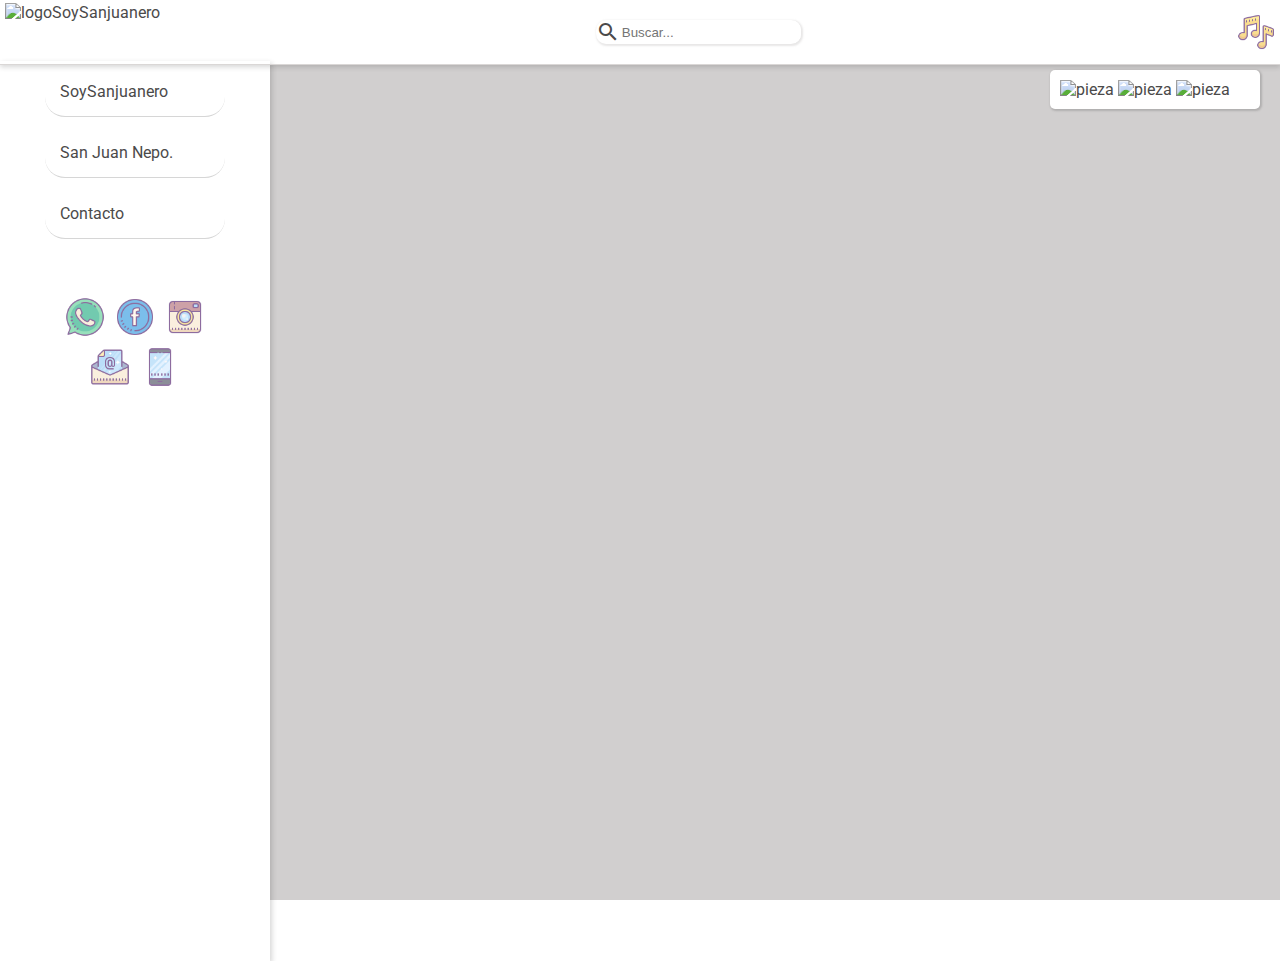
==== index.html @ 1491760d "nuevas historias agregadas con arreglos" ====
<!DOCTYPE html>
<html lang="es">
    <head>
        <meta charset="UTF-8">
        <meta name="viewport" content="width=device-width, initial-scale=1.0">
        <title>SoySanjuanero</title>
        <link rel="stylesheet" href="style.css">
        <link rel="shortcut icon" href="./icons/logoSoySanjuanero.png" type="image/x-icon">
        <!-- Google Icons -->
        <link href="https://fonts.googleapis.com/icon?family=Material+Icons" rel="stylesheet">
        <!-- Google Fonts -->
        <link href="https://fonts.googleapis.com/css2?family=Roboto:ital,wght@0,300;1,500&display=swap" rel="stylesheet">
        <!-- wompi -->
        <script type="text/javascript" src="https://checkout.wompi.co/widget.js"></script>
        <!-- firebase -->
        <script src="https://www.gstatic.com/firebasejs/5.3.0/firebase-app.js"></script>    
        <script src="https://www.gstatic.com/firebasejs/5.0.0/firebase-firestore.js"></script>
    </head>
    <body>

        <!-- HEADER -->
        <header>
            <img 
                onclick="showHideMenu()"
                src="./icons/logoSoySanjuanero.png" 
                alt="logoSoySanjuanero">
            <span>
                <i class="material-icons">search</i>
                <input 
                    type="text"
                    name="filtro"
                    id="filterInput"
                    onfocus="seleccionarTodoInput(this)" 
                    onchange="buscarHistoria()"
                    placeholder="Buscar...">
            </span>
            <img
                id="headerPlayPauseMusic"
                onclick="playStopMusic()"
                src="./icons/musical_notes_64px.png" 
                alt="Carrito">
        </header>

        <!-- MENU LATERAL -->
        <menu class="menu hideMenu">
            <div class="menuBoton">
                <a onclick="showSoySanjuanero()"><img src="./icons/logoSoySanjuanero.png" alt=""><p>SoySanjuanero</p> </a>
            </div>
            <div class="menuBoton" >
                <a onclick="showSanJuanNepo()"><img src="https://i.imgur.com/vAGXP1z.png" alt=""><p>San Juan Nepo.</p> </a>
            </div>
            <div class="menuBoton">
                <a><img src="/icons/online_support_64px.png" alt=""><p>Contacto</p> </a>
            </div>
            <div class="menuSocial">
                <a 
                    data-text="(+57) 310 547 80 93" 
                    onmouseover="ShowMenuSocialDetail(this)"  
                    target="blank()" 
                    href="https://wa.me/573105478093">
                        <img src="./icons/whatsapp_64px.png" alt=""></a>
                <a 
                    data-text="https://www.facebook.com/yosoysanjuanero/" 
                    onmouseover="ShowMenuSocialDetail(this)"  
                    target="blank()" 
                    href="https://www.facebook.com/yosoysanjuanero/">
                        <img src="./icons/facebook_circled_64px.png" alt=""></a>
                <a 
                    data-text="https://www.instagram.com/soy.sanjuanero/" 
                    onmouseover="ShowMenuSocialDetail(this)"  
                    target  ="blank()" 
                    href="https://www.instagram.com/soy.sanjuanero/">
                        <img src="./icons/instagram_old_64px.png" alt=""></a>
                <a 
                    data-text="info@soysanjuanero.online" 
                    onmouseover="ShowMenuSocialDetail(this)"  
                    href="mailto:info@soysanjuanero.online">
                        <img src="./icons/email_64px.png" alt=""></a>
                <a 
                    data-text="(+57) 310 547 80 93" 
                    onmouseover="ShowMenuSocialDetail(this)"   
                    href="tel:+573105478093">
                            <img src="./icons/cell_phone_64px.png" alt=""></a>
            </div>
            <div id="menuSocialDetail">

            </div>
        </menu>
        <div id ='menuOverlay' onclick="showHideMenu()" ></div>

         <!-- HISTORIAS -->
        <main id="main">
        </main>

        <!-- ABOUT -->
        <div id="aboutDetail" class="aboutDetail hide" onclick="hideAbout()">
            <i   class="material-icons aboutDetailClose" onclick="hideAbout()">close</i>
            <div class="containerDetail">
                <!-- SoySanjuanero/San Juan Nepo -->
            </div>
        </div> 

        <!-- SHOPPING MALL -->
        <div id="shoppingMall" class="aboutDetail hide">
            <i   class="material-icons aboutDetailClose" onclick="closeShoppingMall()">close</i>
            <div class='containerDetail'>
                <div class="datosMall">
                    <span>DATOS DE COMPRA</span>
                    <span class="campoMall">
                        <img src="./icons/customer_64px.png">
                        <input type="text" placeholder="Nombre" id="shoppingMallName" class="campoMallInput">
                    </span>
                    <span class="campoMall">
                        <img src="./icons/whatsapp_64px.png">
                        <input type="number" placeholder="WhatsApp" id="shoppingMallNumber" class="campoMallInput">
                    </span>
                    <span class="campoMall">
                        <img src="./icons/today_64px.png">
                        <input type="number" placeholder="Año de Nacimiento" id="shoppingMallBirthYear" class="campoMallInput">
                    </span>
                    <span class="campoMall" style="pointer-events: none;">
                        <img src="./icons/user_location_64px.png">
                        <select name="Departamento" id="selectRegion" onchange="loadCitys()" class="campoMallInput"></select>
                    </span>
                    <span class="campoMall" style="pointer-events: none;">
                        <img src="./icons/user_location_64px.png">
                        <select name="Ciudad" id="selectCity" class="campoMallInput"> </select>
                    </span>
                    <span class="campoMall">
                        <img src="./icons/user_location_64px.png">
                        <input type="text" placeholder="Cl00 #00-00 int/casa 00, barrio, frente a..." id="shoppingMallAddress" class="campoMallInput">
                    </span>
                </div>
                <div class="datosMall">
                    <span class="datosMall" id="resumenMallTitle">RESUMEN DE COMPRA</span>
                    <span class="campoMall" id="resumenMallCant"></span>
                    <span class="campoMall" id="resumenMallName"></span>
                    <span class="campoMall" id="resumenMallPrice"></span>
                    <span class="campoMall" id="resumenMallShipping"></span>
                    <span class="campoMall" id="resumenMallTotal"></span>
                    <span class="campoMall hide" id="socialWhatsapp"></span>
                </div>
                <div class="datosMall datosMallPagos" >
                    <div  class="botonPagos">
                        <span 
                            id="shoppingMallWompi"
                            onclick="payWithWompi()">
                                <img src="./icons/credit_control_64px.png">Pagar con tarjeta</span>
                    </div>
                    <div  class="botonPagos">
                        <span 
                            id="shoppingMallContraentrega"
                            onclick="payWithCash()">
                            <img src="./icons/cash_64px.png"> Pagar al recibir el producto</span>
                    </div>
                </div>

            </div>
        </div> 
        <div id="shopConfirmation" class="hide" onclick="cerrarConfirmacion(this)">
            <p></p>
        </div>

        <!-- PIEZAS -->
        <div id="pieza1" class="pieza">
            <img id="piezaImg1" src="" alt="pieza">
            <img id="piezaImg2"  src="" alt="pieza">
            <img id="piezaImg3"  src="" alt="pieza">
        </div>
        <div id="pieza2" class="pieza">
            <img id="piezaImg4"  src="" alt="pieza">
            <img id="piezaImg5"  src="" alt="pieza">
            <img id="piezaImg6"  src="" alt="pieza">
        </div>

        <!-- MUSICA -->
        <audio id="player" controls class="hide" onended="nextSong()">
            <source src="" type="audio/mpeg">
        </audio>
        
        <script src="./scripts/firebase.js"></script>
        <script src="./scripts/ciudades.js"></script>
        <script src="./scripts/index.js"></script>
    </body>
</html>
---- style.css ----
body{
    display: flex;
    flex-direction: column;
    justify-content: space-between;
    margin: 0;
    padding: 0;
    width: 100vw;
    height: 100vh;
    min-height: 500px;
    z-index: 0;
    overflow: hidden;
    font-family: 'Roboto', sans-serif;
    color: rgb(75, 74, 74);
}
/* HEADER */
header{
    width: 100%;
    min-width: 320px;
    height: 65px;
    display: flex;
    justify-content: space-between;
    align-items: center;
    border-bottom: solid 1px rgb(218, 215, 214);
    box-shadow: 0px 2px 5px 0px rgba(48,48,48,0.2);
    z-index:4;
}

header img{
    height: 90%;
    margin: 0 5px;
    cursor: pointer;
}
header img:nth-child(3){
    height: 60%;
}

header span{
    box-shadow: 1px 1px 2px 1px rgba(138, 137, 137, 0.2);
    border-radius: 10px;
    display: flex;
    align-items: center;
    overflow: hidden;
}
header span:hover{
    box-shadow: 1px 1px 2px 1px rgba(48,48,48,0.2);
    border: solid gray 1px;
}
header span input{
    border: none;
    height: 1.5em;
}
header span input:hover, header span input:focus{
    outline: none;
    border: none;
}

#menuFilter{
    margin-top: 50px;
}
.menuFilterSearch{
    box-shadow: 1px 1px 2px 1px rgba(138, 137, 137, 0.2);
    border-radius: 10px;
    display: flex;
    align-items: center;
    overflow: hidden;
}
.menuFilterSearch:hover{
    box-shadow: 1px 1px 2px 1px rgba(48,48,48,0.2);
    border: solid gray 1px;
}
.menuFilterSearch input{
    border: none;
    height: 1.5em;
}

.menuFilterSearch input:focus{
    border: none;
    outline: none;
}

/* CARDS */

main{
    width: 100%;
    height: 100%;
    min-height: 500px;
    overflow: hidden scroll;
    background-color: rgb(209, 207, 207);
}
.card{
    width: 100vw;
    max-width: 500px;
    min-width: 350px;
    margin: 10px auto;
    display: flex;
    flex-direction: column;
    background-color: white;
    border-radius: 7px;
    box-shadow: 1px 1px 2px 1px rgba(36, 36, 36, 0.3);
    overflow: hidden ;
    transition: 500ms;
}
.card:hover{
    box-shadow: 1px 1px 6px 4px rgba(48,48,48,0.2);
}
.cardContainerImg{
    display: flex;
    overflow:hidden;
    align-items: center;
    transition: 500ms;

}
.cardImgElement{
    width: 100vw;
    max-width: 500px;
}
.cardContainerImgNav{
    background-color: rgba(0,0,0,0);;
    display: flex;
    justify-content: center;
    margin: -50px 0 25px 0;
    z-index: 1;
    cursor: pointer;
}
.cardContainerImgNav img {
    margin: 0 5px;
    height: 25px;
}
.cardContainerSocial{
    background-color: white;
    display: flex;  
    align-items: center;
    height: 25px;
    justify-content: center;
    margin: 5px 0;
    cursor: pointer;
}
.cardContainerSocialList{
    margin-left: 20px;
}
.cardContainerSocialList:focus{
    outline: none;
}
.cardSocial{
    height: inherit;
}
.cardSocial img {
    height: inherit;
    transition: 200ms;
}
.cardSocial img:hover{
    transform: scale(1.2);
}
#cardCant{
    margin-left: 20px;
    font-size: 15px;
    outline: none;
    color: rgb(75, 74, 74);
    border: none;
    text-align: center;
}
#cardCant option{
    font-size: 15px;
}
.cardText{
    background-color: white;
    width: 90%;
    margin: 10px auto 30px auto;
}

/* MENU */
.menu{
    width: 270px;
    height: 100vh;
    min-height: 500px;
    position: absolute;
    top: 45px;
    left: 0;/* -100vw; */
    z-index: 2;
    transition: 800ms;
    background-color: white;
    box-shadow: 2px 2px 5px 0px rgba(48,48,48,0.2);
    display: flex;
    flex-direction: column;
    align-items: center;
    padding: 0;
}
.hideMenu{
    left: -100vw;
}
.menuBoton{
    width: 170px;
    height: 50px;
    cursor: pointer;
    border-radius: 20px;
    padding: 0 5px;
    margin: 5px auto ;
    padding: 0 0 0 10px;
    border-bottom: rgba(48,48,48,0.2) solid 1px;
    display: flex;
    align-items: center;
    justify-content: left;
    transition: 500ms;
}
.menuBoton:hover{
    background-color: rgb(245, 245, 245);
    box-shadow: 1px 1px 2px 1px rgba(48,48,48,0.2);
}
.menuBoton a{
    display: flex;
    justify-content: left;   
    align-items: center;
    text-decoration: none;
    color:  rgb(75, 74, 74);
}
.menuBoton a img{
    height: 30px;
}
.menuSocial{
    width: 170px;
    margin-top: 50px;
    text-align: center;
    word-break: break-word;
}
.menuSocial a img{
    height: 40px;   
    margin: 3px;
    transition: 200ms;
}
.menuSocial a img:hover, .menuBoton a img:hover{
    transform: scale(1.2);
}
#menuSocialDetail{
    text-align: center;
    overflow-wrap: break-word;
    margin-top: 20px;
    font-size: 10px;
}

.menuBoton a p{
    margin-left: 5px;
}

#menuOverlay {
    position: absolute;
    top: 60px;
    left: 0;
    width: 100vw;
    height: 100vh;
    background-color: rgba(90, 90, 90,.3);
    z-index: 1;
    display: none;
  }

.showOverlay {
   display: block !important;
}

/* PIEZAS */
.pieza{
    position: absolute;
    width: 190px;
    top: 70px;
    display: none;
    border-radius: 5px;
    box-shadow: 1px 1px 2px 1px rgba(48,48,48,0.2);
    padding: 10px;
    background-color: white;
    z-index: 4;
}
.pieza img{
    width: 100%;
}
#pieza1{
    right: 20px; 
}
#pieza2{
    right: 240px; 
}
.lastPieza{
    display: none;
}

/* ABOUT */
.aboutDetail{
    display: flex;
    flex-direction: column;
    align-items: center; 
    position: absolute;
    width: 100vw;
    height: 100vh;
    background-color: rgba(36, 36, 36, 0.85);
    z-index: 5;
}
.aboutDetailClose{
    width: 100vw;
    max-width: 700px;
    min-width: 350px;
    height: 30px;
    color: white;
    cursor: pointer;
    text-align: right;

}
.containerDetail{
    width: 100vw;
    max-width: 700px;
    min-width: 350px;
    background-color: white;
    overflow: hidden scroll;
    display: flex;
    flex-direction: column;
    align-items: center;
}
.detailImg{
    width: 100%;
}
.detailTitle{
    font-weight: 900;
    font-size: 30px;
}
.detailText{
    width: 90%;
    margin:10px auto 50px auto;

}
.hide{
    display: none !important;
}

/* SHOPPING MALL */

#shoppingMall .containerDetail div{
    background-color: white;
    width: 100vw;
    max-width: 700px;
    min-width: 350px;
}
.datosMall{
    background-color: white;
    display: flex;
    flex-direction: column;
    align-items: center;
    padding: 10px 0 ;

}
.datosMall span{
    display: flex;
}
.datosMall span img{
    height: 3em;
    margin: 0 3px;
}
/* .datosMallPagos{
    flex-direction: row;
    justify-content: center;
    width: 100vw;
    max-width: 700px;
    min-width: 350px;
    
} */
.botonPagos span{
    background-color: rgb(167, 167, 167);
    height: 70px;
    width: 250px;
    font-size: 20px;
    border-radius: 5px;
    text-align: center;
    align-items: center;
    font-weight: 700;
    cursor: pointer;
    margin: 5px auto;
}

.campoMall{
    width: 250px;
    margin: 3px 0;
}
.campoMall select,.campoMall input{
    width: 100%;
}
.campoMall select{
    opacity: 0.5; /* ESTO HAY QUE ELIMINARLO CUANDO SE HABILITE EL COBRO NACIONAL */
}

#shopConfirmation{
    position: absolute;
    width: 100vw;
    height: 150px;
    top: calc(100vh - 150px);
    left: 0;
    background-color: red;
    color: white;
    z-index: 5;
    text-align: center;
    text-decoration: none;
    margin-bottom: 50px;
    cursor: pointer;
}

@media screen and (min-width: 1170px){
    #pieza1{
        display: block;
    }
    .headerSection{
        margin: 0 40px;
    }
    .headerSection:first-child{
        display: none;
    }
    .menu{
        left: 0;
    }

}
@media screen and (min-width: 1650px){
    #pieza2{
        display:block;
    }
    .lastPieza{
        display:block;
    }
    .menu{
        width: 220px;
        padding: 0 40;
    }
    .menuSocial{
        padding-right: 40px;
    }

}
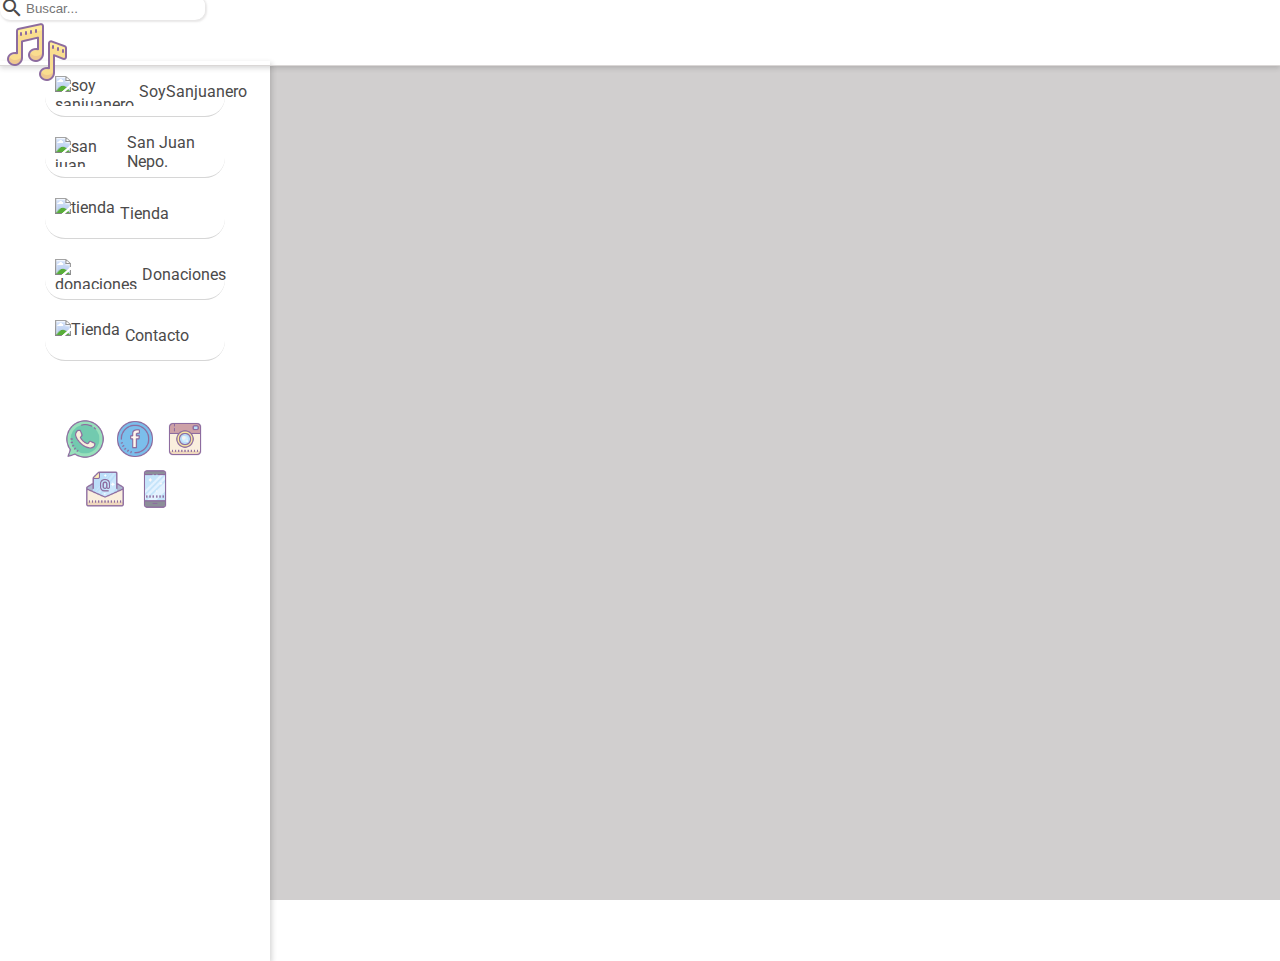
==== commit bfedbb5b: "correccion de pequenos errores" ====
--- a/index.html
+++ b/index.html
@@ -6,99 +6,49 @@
         <title>SoySanjuanero</title>
         <link rel="stylesheet" href="style.css">
         <link rel="shortcut icon" href="./icons/logoSoySanjuanero.png" type="image/x-icon">
-        <!-- Google Icons -->
+        <!--Import Google Icon Font-->
         <link href="https://fonts.googleapis.com/icon?family=Material+Icons" rel="stylesheet">
         <!-- Google Fonts -->
         <link href="https://fonts.googleapis.com/css2?family=Roboto:ital,wght@0,300;1,500&display=swap" rel="stylesheet">
         <!-- wompi -->
         <script type="text/javascript" src="https://checkout.wompi.co/widget.js"></script>
+        <!-- sweet Alert -->
+        <script src="https://unpkg.com/sweetalert/dist/sweetalert.min.js"></script>
         <!-- firebase -->
         <script src="https://www.gstatic.com/firebasejs/5.3.0/firebase-app.js"></script>    
         <script src="https://www.gstatic.com/firebasejs/5.0.0/firebase-firestore.js"></script>
     </head>
     <body>
-
         <!-- HEADER -->
         <header>
-            <img 
-                onclick="showHideMenu()"
-                src="./icons/logoSoySanjuanero.png" 
-                alt="logoSoySanjuanero">
-            <span>
-                <i class="material-icons">search</i>
-                <input 
-                    type="text"
-                    name="filtro"
-                    id="filterInput"
-                    onfocus="seleccionarTodoInput(this)" 
-                    onchange="buscarHistoria()"
-                    placeholder="Buscar...">
-            </span>
-            <img
-                id="headerPlayPauseMusic"
-                onclick="playStopMusic()"
-                src="./icons/musical_notes_64px.png" 
-                alt="Carrito">
+            <div class="container">
+                <img 
+                    onclick="showHideMenu()"
+                    src="./icons/logoSoySanjuanero.png" 
+                    alt="logoSoySanjuanero">
+                <span>
+                    <i class="material-icons">search</i>
+                    <p class="hide" id="storeSearchIcon">Tienda:</p>
+                    <input 
+                        type="text"
+                        name="filtro"
+                        id="filterInput"
+                        onfocus="selectFilterText(this)" 
+                        onchange="searchAll()"
+                        placeholder="Buscar...">
+                </span>
+
+                <img
+                    id="headerPlayPauseMusic"
+                    onclick="playStopMusic()"
+                    src="./icons/musical_notes_64px.png" 
+                    alt="Carrito">
+            </div> 
         </header>
 
-        <!-- MENU LATERAL -->
-        <menu class="menu hideMenu">
-            <div class="menuBoton">
-                <a onclick="showSoySanjuanero()"><img src="./icons/logoSoySanjuanero.png" alt=""><p>SoySanjuanero</p> </a>
-            </div>
-            <div class="menuBoton" >
-                <a onclick="showSanJuanNepo()"><img src="https://i.imgur.com/vAGXP1z.png" alt=""><p>San Juan Nepo.</p> </a>
-            </div>
-            <div class="menuBoton">
-                <a><img src="/icons/online_support_64px.png" alt=""><p>Contacto</p> </a>
-            </div>
-            <div class="menuSocial">
-                <a 
-                    data-text="(+57) 310 547 80 93" 
-                    onmouseover="ShowMenuSocialDetail(this)"  
-                    target="blank()" 
-                    href="https://wa.me/573105478093">
-                        <img src="./icons/whatsapp_64px.png" alt=""></a>
-                <a 
-                    data-text="https://www.facebook.com/yosoysanjuanero/" 
-                    onmouseover="ShowMenuSocialDetail(this)"  
-                    target="blank()" 
-                    href="https://www.facebook.com/yosoysanjuanero/">
-                        <img src="./icons/facebook_circled_64px.png" alt=""></a>
-                <a 
-                    data-text="https://www.instagram.com/soy.sanjuanero/" 
-                    onmouseover="ShowMenuSocialDetail(this)"  
-                    target  ="blank()" 
-                    href="https://www.instagram.com/soy.sanjuanero/">
-                        <img src="./icons/instagram_old_64px.png" alt=""></a>
-                <a 
-                    data-text="info@soysanjuanero.online" 
-                    onmouseover="ShowMenuSocialDetail(this)"  
-                    href="mailto:info@soysanjuanero.online">
-                        <img src="./icons/email_64px.png" alt=""></a>
-                <a 
-                    data-text="(+57) 310 547 80 93" 
-                    onmouseover="ShowMenuSocialDetail(this)"   
-                    href="tel:+573105478093">
-                            <img src="./icons/cell_phone_64px.png" alt=""></a>
-            </div>
-            <div id="menuSocialDetail">
-
-            </div>
-        </menu>
-        <div id ='menuOverlay' onclick="showHideMenu()" ></div>
-
-         <!-- HISTORIAS -->
+        <!-- MAIN -->
         <main id="main">
         </main>
-
-        <!-- ABOUT -->
-        <div id="aboutDetail" class="aboutDetail hide" onclick="hideAbout()">
-            <i   class="material-icons aboutDetailClose" onclick="hideAbout()">close</i>
-            <div class="containerDetail">
-                <!-- SoySanjuanero/San Juan Nepo -->
-            </div>
-        </div> 
 
         <!-- SHOPPING MALL -->
         <div id="shoppingMall" class="aboutDetail hide">
@@ -112,19 +62,19 @@
                     </span>
                     <span class="campoMall">
                         <img src="./icons/whatsapp_64px.png">
-                        <input type="number" placeholder="WhatsApp" id="shoppingMallNumber" class="campoMallInput">
+                        <input type="number" placeholder="WhatsApp" id="shoppingMallNumber" class="campoMallInput" >
                     </span>
                     <span class="campoMall">
                         <img src="./icons/today_64px.png">
-                        <input type="number" placeholder="Año de Nacimiento" id="shoppingMallBirthYear" class="campoMallInput">
+                        <input type="number" placeholder="Año de Nacimiento (2000)" id="shoppingMallBirthYear" class="campoMallInput" >
                     </span>
-                    <span class="campoMall" style="pointer-events: none;">
+                    <span class="campoMall">
                         <img src="./icons/user_location_64px.png">
                         <select name="Departamento" id="selectRegion" onchange="loadCitys()" class="campoMallInput"></select>
                     </span>
-                    <span class="campoMall" style="pointer-events: none;">
+                    <span class="campoMall">
                         <img src="./icons/user_location_64px.png">
-                        <select name="Ciudad" id="selectCity" class="campoMallInput"> </select>
+                        <select name="Ciudad" id="selectCity" class="campoMallInput" onchange="en_disableCash()"> </select>
                     </span>
                     <span class="campoMall">
                         <img src="./icons/user_location_64px.png">
@@ -133,13 +83,12 @@
                 </div>
                 <div class="datosMall">
                     <span class="datosMall" id="resumenMallTitle">RESUMEN DE COMPRA</span>
-                    <span class="campoMall" id="resumenMallCant"></span>
-                    <span class="campoMall" id="resumenMallName"></span>
-                    <span class="campoMall" id="resumenMallPrice"></span>
-                    <span class="campoMall" id="resumenMallShipping"></span>
-                    <span class="campoMall" id="resumenMallTotal"></span>
-                    <span class="campoMall hide" id="socialWhatsapp"></span>
+                    <span class="campoMall" >Cant:____<span id="resumenMallCant"></span></span>
+                    <span class="campoMall" >Nombre:_<span id="resumenMallName"></span></span>
+                    <span class="campoMall">Precio:___<span id="resumenMallPrice"></span></span>
+                    <span class="campoMall">Total:_____<span id="resumenMallTotal"></span></span>
                 </div>
+                <span>**Envíos GRATIS en San Juan Nepo.</span>
                 <div class="datosMall datosMallPagos" >
                     <div  class="botonPagos">
                         <span 
@@ -161,25 +110,83 @@
             <p></p>
         </div>
 
-        <!-- PIEZAS -->
-        <div id="pieza1" class="pieza">
-            <img id="piezaImg1" src="" alt="pieza">
-            <img id="piezaImg2"  src="" alt="pieza">
-            <img id="piezaImg3"  src="" alt="pieza">
-        </div>
-        <div id="pieza2" class="pieza">
-            <img id="piezaImg4"  src="" alt="pieza">
-            <img id="piezaImg5"  src="" alt="pieza">
-            <img id="piezaImg6"  src="" alt="pieza">
-        </div>
+        <!-- MENU LATERAL -->
+        <menu class="menu hideMenu">
+            <div class="menuBoton">
+                <a onclick="ShowAbout('SoySanjuanero')"><img src="./icons/logoSoySanjuanero.png" alt="soy sanjuanero"><p>SoySanjuanero</p> </a>
+            </div>
+            <div class="menuBoton" >
+                <a onclick="ShowAbout('SanJuanNepo')"><img src="https://i.imgur.com/vAGXP1z.png" alt="san juan"><p>San Juan Nepo.</p> </a>
+            </div>
+            <div class="menuBoton">
+                <a onclick="ShowOnlyStore()"><img id="menuBotonStoreIcon" src="/icons/store.png" alt="tienda"><p>Tienda</p> </a>
+            </div>
+            <div class="menuBoton">
+                <a onclick="ShowAbout('donations')"><img src="/icons/donation_64px.png" alt="donaciones"><p>Donaciones</p> </a>
+            </div>
+            <div class="menuBoton">
+                <a><img src="/icons/online_support_64px.png" alt="Tienda"><p>Contacto</p> </a>
+            </div>
+
+            <div class="menuSocial">
+                <a 
+                    data-text="(+57) 317 8123065" 
+                    onmouseover="ShowMenuSocialDetail(this)"  
+                    target="blank()" 
+                    href="https://wa.me/573178123065">
+                        <img src="./icons/whatsapp_64px.png" alt=""></a>
+                <a 
+                    data-text="https://www.facebook.com/yosoysanjuanero/" 
+                    onmouseover="ShowMenuSocialDetail(this)"  
+                    target="blank()" 
+                    href="https://www.facebook.com/yosoysanjuanero/">
+                        <img src="./icons/facebook_circled_64px.png" alt=""></a>
+                <a 
+                    data-text="https://www.instagram.com/soy.sanjuanero/" 
+                    onmouseover="ShowMenuSocialDetail(this)"  
+                    target  ="blank()" 
+                    href="https://www.instagram.com/soy.sanjuanero/">
+                        <img src="./icons/instagram_old_64px.png" alt=""></a>
+                <a 
+                    data-text="soysanjuaneroonline@gmail.com" 
+                    onmouseover="ShowMenuSocialDetail(this)"  
+                    href="mailto:soysanjuaneroonline@gmail.com">
+                        <img src="./icons/email_64px.png" alt=""></a>
+                <a 
+                    data-text="(+57) 317 8123065" 
+                    onmouseover="ShowMenuSocialDetail(this)"   
+                    href="tel:+573178123065">
+                            <img src="./icons/cell_phone_64px.png" alt=""></a>
+                <a 
+                    data-text="Soy Sanjuanero" 
+                    onmouseover="ShowMenuSocialDetail(this)"   
+                    target  ="blank()" 
+                    href="https://www.youtube.com/channel/UC_7DKkDdyHq3DQuytX1Q4mg">
+                            <img src="./icons/youtube_64px.png" alt=""></a>
+
+            </div>
+            <div id="menuSocialDetail">
+
+            </div>
+        </menu>
+        <div id ='menuOverlay' onclick="showHideMenu()" ></div>
+
+        <!-- ABOUT -->
+        <div id="aboutDetail" class="hide" onclick="ShowAbout('close')">
+            <div class="containerDetail">
+                <!-- SoySanjuanero/San Juan Nepo -->
+            </div>
+        </div> 
 
         <!-- MUSICA -->
         <audio id="player" controls class="hide" onended="nextSong()">
             <source src="" type="audio/mpeg">
         </audio>
-        
-        <script src="./scripts/firebase.js"></script>
+
         <script src="./scripts/ciudades.js"></script>
+        <script src="./scripts/historias.js"></script>
+        <script src="./scripts/piezas.js"></script>
+        <script src="./scripts/playlist.js"></script>
         <script src="./scripts/index.js"></script>
     </body>
 </html>
--- a/style.css
+++ b/style.css
@@ -351,14 +351,12 @@
     height: 3em;
     margin: 0 3px;
 }
-/* .datosMallPagos{
-    flex-direction: row;
-    justify-content: center;
-    width: 100vw;
-    max-width: 700px;
-    min-width: 350px;
-    
-} */
+#shoppingMallWompi{
+    color: #d3d1d1;
+    pointer-events: none;
+    background-color: #dddcdc;   /* QUITAR AL HABILITAR PAGOS CON TARJETA POR FUERA DE SAN JUAN */
+}
+
 .botonPagos span{
     background-color: rgb(167, 167, 167);
     height: 70px;
@@ -378,9 +376,6 @@
 }
 .campoMall select,.campoMall input{
     width: 100%;
-}
-.campoMall select{
-    opacity: 0.5; /* ESTO HAY QUE ELIMINARLO CUANDO SE HABILITE EL COBRO NACIONAL */
 }
 
 #shopConfirmation{
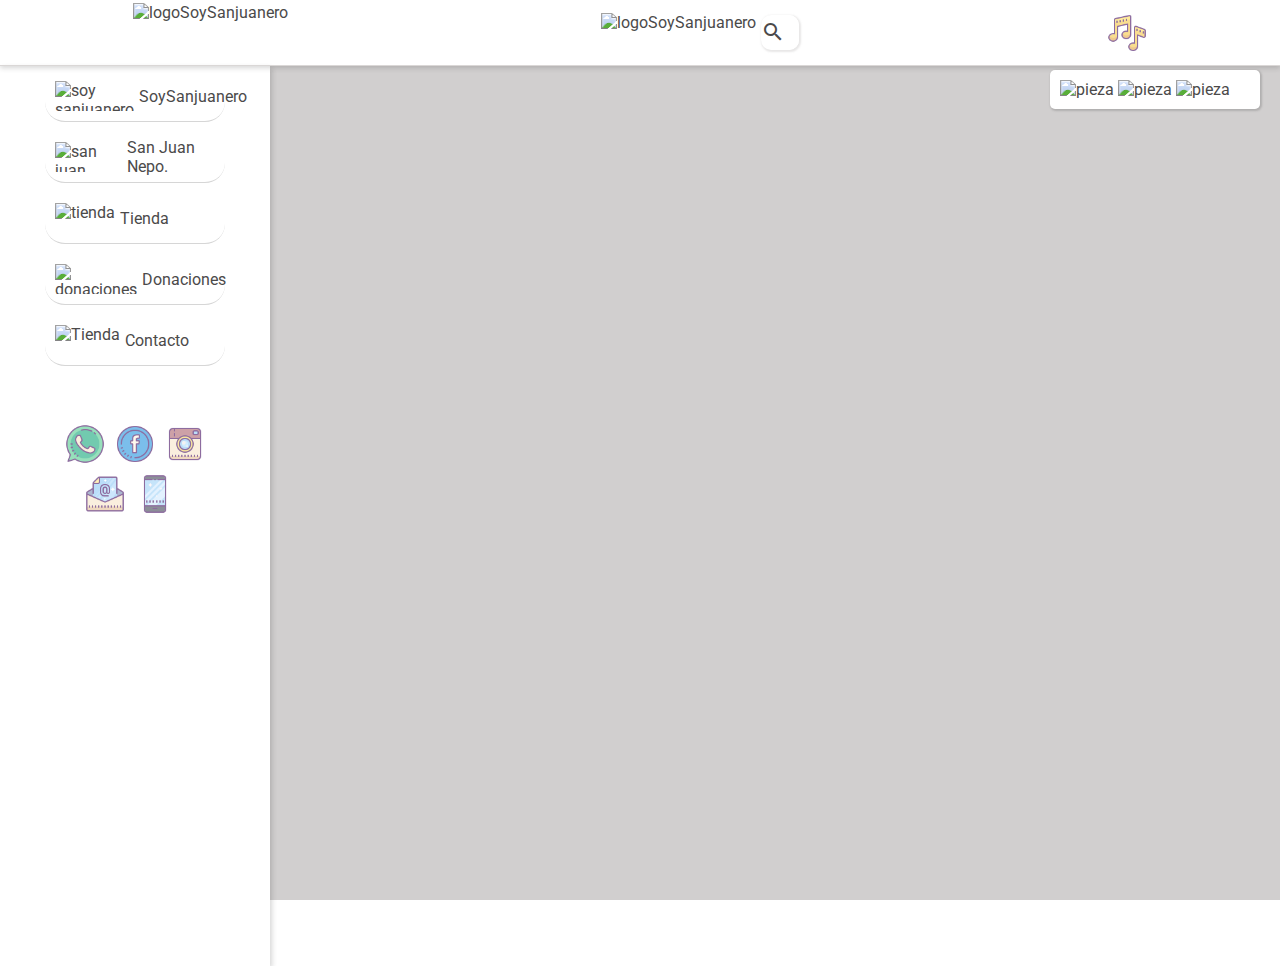
==== commit d0a21411: "menu sandwitch retomado y ok" ====
--- a/index.html
+++ b/index.html
@@ -22,27 +22,43 @@
         <!-- HEADER -->
         <header>
             <div class="container">
-                <img 
-                    onclick="showHideMenu()"
-                    src="./icons/logoSoySanjuanero.png" 
-                    alt="logoSoySanjuanero">
-                <span>
-                    <i class="material-icons">search</i>
-                    <p class="hide" id="storeSearchIcon">Tienda:</p>
-                    <input 
-                        type="text"
-                        name="filtro"
-                        id="filterInput"
-                        onfocus="selectFilterText(this)" 
-                        onchange="searchAll()"
-                        placeholder="Buscar...">
-                </span>
-
-                <img
-                    id="headerPlayPauseMusic"
-                    onclick="playStopMusic()"
-                    src="./icons/musical_notes_64px.png" 
-                    alt="Carrito">
+                <div class="headerDiv">
+                    <img 
+                        id="headerMenuSanditch"
+                        onclick="showHideMenu()"
+                        src="./icons/menu_100px.png" 
+                        alt="menu">
+                    <img 
+                    class="headerImgLogo"
+                        onclick="showHideMenu()"
+                        src="./icons/logoSoySanjuanero.png" 
+                        alt="logoSoySanjuanero">
+                </div>
+                <div class="headerDiv">
+                    <img 
+                        onclick="showHideMenu()"
+                        src="./icons/store.png" 
+                        alt="logoSoySanjuanero">
+                    <span>
+                        <i class="material-icons">search</i>
+                        <p class="hide" id="storeSearchIcon">Tienda:</p>
+                        <input 
+                            type="text"
+                            name="filtro"
+                            id="filterInput"
+                            onfocus="selectFilterText(this)" 
+                            onchange="searchAll()"
+                            >
+                    </span>
+                </div>
+                <div class="headerDiv">
+                    <img
+                        id="headerPlayPauseMusic"
+                        onclick="playStopMusic()"
+                        src="./icons/musical_notes_64px.png" 
+                        alt="Carrito">
+                </div>
+
             </div> 
         </header>
 
@@ -183,6 +199,18 @@
             <source src="" type="audio/mpeg">
         </audio>
 
+        <!-- PIEZAS -->
+        <div id="pieza1" class="pieza">
+            <img id="piezaImg1" src="https://i.imgur.com/FeaIMLu.jpg" alt="pieza">
+            <img id="piezaImg2"  src="https://i.imgur.com/ip9OuQr.jpg" alt="pieza">
+            <img id="piezaImg3"  src="https://i.imgur.com/ySNBLTr.jpg" alt="pieza">
+        </div>
+        <div id="pieza2" class="pieza">
+            <img id="piezaImg4"  src="https://i.imgur.com/FeaIMLu.jpg" alt="pieza">
+            <img id="piezaImg5"  src="https://i.imgur.com/ip9OuQr.jpg" alt="pieza">
+            <img id="piezaImg6"  src="https://i.imgur.com/ySNBLTr.jpg" alt="pieza">
+        </div>
+
         <script src="./scripts/ciudades.js"></script>
         <script src="./scripts/historias.js"></script>
         <script src="./scripts/piezas.js"></script>
--- a/style.css
+++ b/style.css
@@ -17,39 +17,50 @@
     width: 100%;
     min-width: 320px;
     height: 65px;
-    display: flex;
-    justify-content: space-between;
-    align-items: center;
     border-bottom: solid 1px rgb(218, 215, 214);
     box-shadow: 0px 2px 5px 0px rgba(48,48,48,0.2);
     z-index:4;
-}
-
-header img{
-    height: 90%;
+    text-align: center;
+    
+}
+.container{
+    width: 100%;
+    height: inherit;
+    display: flex;
+    justify-content: space-between;
+    align-items: center;
+    margin: 0 auto;
+}
+header .container img{
+    height: 40px;
     margin: 0 5px;
     cursor: pointer;
 }
-header img:nth-child(3){
-    height: 60%;
-}
-
-header span{
+.headerImgLogo{
+    height: 60px !important;
+}
+.headerDiv{
+    display: flex;
+    align-items: center;
+}
+
+header .container .headerDiv span{
     box-shadow: 1px 1px 2px 1px rgba(138, 137, 137, 0.2);
     border-radius: 10px;
     display: flex;
     align-items: center;
     overflow: hidden;
 }
-header span:hover{
+header .container .headerDiv span:hover{
     box-shadow: 1px 1px 2px 1px rgba(48,48,48,0.2);
     border: solid gray 1px;
 }
-header span input{
+header .container .headerDiv span input{
+    width: 10px;
     border: none;
-    height: 1.5em;
-}
-header span input:hover, header span input:focus{
+    height: 2.5em;
+}
+header .container .headerDiv span input:hover, header .headerDiv span input:focus{
     outline: none;
     border: none;
 }
@@ -77,9 +88,7 @@
     border: none;
     outline: none;
 }
-
 /* CARDS */
-
 main{
     width: 100%;
     height: 100%;
@@ -91,7 +100,7 @@
     width: 100vw;
     max-width: 500px;
     min-width: 350px;
-    margin: 10px auto;
+    margin: 20px auto;
     display: flex;
     flex-direction: column;
     background-color: white;
@@ -103,7 +112,7 @@
 .card:hover{
     box-shadow: 1px 1px 6px 4px rgba(48,48,48,0.2);
 }
-.cardContainerImg{
+.containerImgFull{
     display: flex;
     overflow:hidden;
     align-items: center;
@@ -126,7 +135,7 @@
     margin: 0 5px;
     height: 25px;
 }
-.cardContainerSocial{
+.cardContainerSocial ,.cardContainerStore{
     background-color: white;
     display: flex;  
     align-items: center;
@@ -135,37 +144,118 @@
     margin: 5px 0;
     cursor: pointer;
 }
-.cardContainerSocialList{
-    margin-left: 20px;
-}
-.cardContainerSocialList:focus{
+
+.cardSocialElement img{
+    height: 20px;
+    transition: 200ms;
+}
+.cardSocialElement img:hover{
+    transform: scale(1.2);
+}
+.cant:focus{
     outline: none;
-}
-.cardSocial{
-    height: inherit;
-}
-.cardSocial img {
-    height: inherit;
-    transition: 200ms;
-}
-.cardSocial img:hover{
-    transform: scale(1.2);
-}
-#cardCant{
-    margin-left: 20px;
-    font-size: 15px;
-    outline: none;
-    color: rgb(75, 74, 74);
-    border: none;
-    text-align: center;
-}
-#cardCant option{
-    font-size: 15px;
 }
 .cardText{
     background-color: white;
     width: 90%;
     margin: 10px auto 30px auto;
+}
+.nombre{
+    width: 200px;
+}
+.containerImg{
+    width: 100vw;
+}
+/* SHOPPING MALL */
+.aboutDetail{
+    display: flex;
+    flex-direction: column;
+    align-items: center; 
+    position: absolute;
+    width: 100vw;
+    height: 100vh;
+    background-color: rgba(36, 36, 36, 0.85);
+    z-index: 5;
+}
+.aboutDetailClose{
+    width: 100vw;
+    max-width: 700px;
+    min-width: 350px;
+    height: 30px;
+    color: white;
+    cursor: pointer;
+    text-align: right;
+
+}
+.containerDetail{
+    width: 100vw;
+    max-width: 700px;
+    min-width: 350px;
+    background-color: white;
+    overflow: hidden scroll;
+    display: flex;
+    flex-direction: column;
+    align-items: center;
+}
+#shoppingMall .containerDetail div{
+    background-color: white;
+    width: 100vw;
+    max-width: 700px;
+    min-width: 350px;
+}
+.datosMall{
+    background-color: white;
+    display: flex;
+    flex-direction: column;
+    align-items: center;
+    padding: 10px 0 ;
+
+}
+.datosMall span{
+    display: flex;
+}
+.datosMall span img{
+    height: 3em;
+    margin: 0 3px;
+}
+
+.botonPagos span{
+    background-color: rgb(167, 167, 167);
+    height: 70px;
+    width: 250px;
+    font-size: 20px;
+    border-radius: 5px;
+    text-align: center;
+    align-items: center;
+    font-weight: 700;
+    cursor: pointer;
+    margin: 5px auto;
+}
+
+.campoMall{
+    width: 250px;
+    margin: 3px 0;
+}
+.campoMall span{
+    font-weight: 900;
+}
+.campoMall select,.campoMall input{
+    width: 100%;
+}
+
+#shopConfirmation{
+    position: absolute;
+    width: 100vw;
+    height: 150px;
+    top: calc(100vh - 150px);
+    left: 0;
+    background-color: red;
+    color: white;
+    z-index: 5;
+    text-align: center;
+    text-decoration: none;
+    margin-bottom: 50px;
+    cursor: pointer;
 }
 
 /* MENU */
@@ -174,7 +264,7 @@
     height: 100vh;
     min-height: 500px;
     position: absolute;
-    top: 45px;
+    top: 50px;
     left: 0;/* -100vw; */
     z-index: 2;
     transition: 800ms;
@@ -243,7 +333,7 @@
 
 #menuOverlay {
     position: absolute;
-    top: 60px;
+    top: 65px;
     left: 0;
     width: 100vw;
     height: 100vh;
@@ -254,6 +344,21 @@
 
 .showOverlay {
    display: block !important;
+}
+
+
+/* ABOUT */
+.containerDetail .detailImg{
+    width: 100%;
+}
+.containerDetail .detailSpan{
+    margin: 10px 0;
+    font-size: 30px;
+    font-weight: bold;
+}
+.containerDetail .detailP{
+    width: 90%;
+    margin: 0 auto 20px auto;
 }
 
 /* PIEZAS */
@@ -280,119 +385,57 @@
 .lastPieza{
     display: none;
 }
-
-/* ABOUT */
-.aboutDetail{
-    display: flex;
-    flex-direction: column;
-    align-items: center; 
-    position: absolute;
-    width: 100vw;
-    height: 100vh;
-    background-color: rgba(36, 36, 36, 0.85);
-    z-index: 5;
-}
-.aboutDetailClose{
-    width: 100vw;
-    max-width: 700px;
+#seccionDonaciones{
+    display: flex;
+    justify-content: center;
+}
+#containerDonaciones{
+    width: auto !important;
+}
+#donateSpan{
+    display: flex;
+    text-align: center;
+    margin: 10px;
+    background-color: rgb(167, 167, 167);
+    border-radius: 5px;
+    padding: 5px;
+    width: 70%;
+}
+#donateButton{
+    background-color: rgb(167, 167, 167) !important;
+    font-size: 40px;
+    display: flex;
+    align-items: center;
+    justify-content: center;
+    cursor: pointer;
+    min-width: 100px !important;
+}
+#donateAmount{
+    font-size: 30px;
+    border-radius: 5px;
+    width: 70%;
+}
+#donateNotes{
+    width: 70%;
+    min-height:100px;
+    min-width: 300px;
+    margin: 10px 0;
+}
+iframe{
+    width: 100vw;
+    max-width: 500px;
     min-width: 350px;
-    height: 30px;
-    color: white;
-    cursor: pointer;
-    text-align: right;
-
-}
-.containerDetail{
-    width: 100vw;
-    max-width: 700px;
-    min-width: 350px;
-    background-color: white;
-    overflow: hidden scroll;
-    display: flex;
-    flex-direction: column;
-    align-items: center;
-}
-.detailImg{
-    width: 100%;
-}
-.detailTitle{
-    font-weight: 900;
-    font-size: 30px;
-}
-.detailText{
-    width: 90%;
-    margin:10px auto 50px auto;
-
-}
+}
+
 .hide{
-    display: none !important;
-}
-
-/* SHOPPING MALL */
-
-#shoppingMall .containerDetail div{
-    background-color: white;
-    width: 100vw;
-    max-width: 700px;
-    min-width: 350px;
-}
-.datosMall{
-    background-color: white;
-    display: flex;
-    flex-direction: column;
-    align-items: center;
-    padding: 10px 0 ;
-
-}
-.datosMall span{
-    display: flex;
-}
-.datosMall span img{
-    height: 3em;
-    margin: 0 3px;
-}
-#shoppingMallWompi{
-    color: #d3d1d1;
-    pointer-events: none;
-    background-color: #dddcdc;   /* QUITAR AL HABILITAR PAGOS CON TARJETA POR FUERA DE SAN JUAN */
-}
-
-.botonPagos span{
-    background-color: rgb(167, 167, 167);
-    height: 70px;
-    width: 250px;
-    font-size: 20px;
-    border-radius: 5px;
-    text-align: center;
-    align-items: center;
-    font-weight: 700;
-    cursor: pointer;
-    margin: 5px auto;
-}
-
-.campoMall{
-    width: 250px;
-    margin: 3px 0;
-}
-.campoMall select,.campoMall input{
-    width: 100%;
-}
-
-#shopConfirmation{
-    position: absolute;
-    width: 100vw;
-    height: 150px;
-    top: calc(100vh - 150px);
-    left: 0;
-    background-color: red;
-    color: white;
-    z-index: 5;
-    text-align: center;
-    text-decoration: none;
-    margin-bottom: 50px;
-    cursor: pointer;
-}
-
+    display: none;
+}
+@media screen and (min-width: 600px){
+    .container{
+        width: 80%;
+    } 
+    
+}
 @media screen and (min-width: 1170px){
     #pieza1{
         display: block;
@@ -406,7 +449,9 @@
     .menu{
         left: 0;
     }
-
+    #headerMenuSanditch{
+        display: none;
+    }
 }
 @media screen and (min-width: 1650px){
     #pieza2{
@@ -423,11 +468,4 @@
         padding-right: 40px;
     }
 
-}
-
-
-
-
-
-
-
+}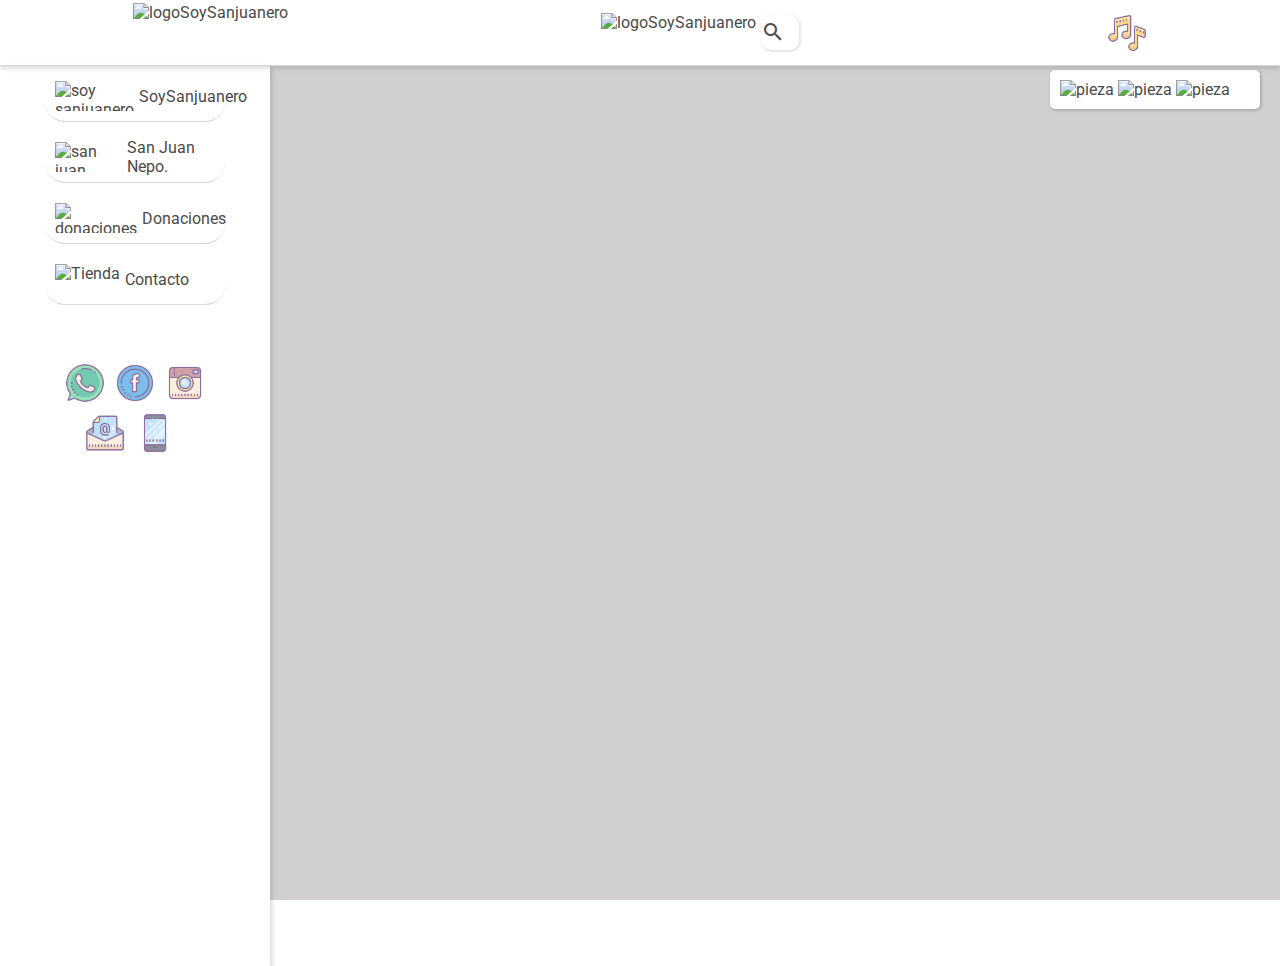
==== commit 38158f0e: "click a la lupa se va a filterInput.select" ====
--- a/index.html
+++ b/index.html
@@ -15,14 +15,15 @@
         <!-- sweet Alert -->
         <script src="https://unpkg.com/sweetalert/dist/sweetalert.min.js"></script>
         <!-- firebase -->
-        <script src="https://www.gstatic.com/firebasejs/5.3.0/firebase-app.js"></script>    
-        <script src="https://www.gstatic.com/firebasejs/5.0.0/firebase-firestore.js"></script>
+        <script src="https://www.gstatic.com/firebasejs/6.2.0/firebase-app.js"></script>  
+        <script src="https://www.gstatic.com/firebasejs/6.2.0/firebase-storage.js"></script>
+        <script src="https://www.gstatic.com/firebasejs/6.2.0/firebase-firestore.js"></script>
     </head>
     <body>
         <!-- HEADER -->
         <header>
             <div class="container">
-                <div class="headerDiv">
+                <div class="headerDiv" id="headerDiv1">
                     <img 
                         id="headerMenuSanditch"
                         onclick="showHideMenu()"
@@ -30,28 +31,30 @@
                         alt="menu">
                     <img 
                     class="headerImgLogo"
-                        onclick="showHideMenu()"
+                        onclick="scrollToTop()"
                         src="./icons/logoSoySanjuanero.png" 
                         alt="logoSoySanjuanero">
                 </div>
-                <div class="headerDiv">
+                <div class="headerDiv" id="headerDiv2">
                     <img 
-                        onclick="showHideMenu()"
+                        id="headerStoreIcon"
+                        onclick="ShowOnlyStore()"
                         src="./icons/store.png" 
                         alt="logoSoySanjuanero">
                     <span>
-                        <i class="material-icons">search</i>
+                        <i onclick="selectFilterInput()" class="material-icons">search</i>
                         <p class="hide" id="storeSearchIcon">Tienda:</p>
                         <input 
                             type="text"
                             name="filtro"
                             id="filterInput"
                             onfocus="selectFilterText(this)" 
+                            onblur="exitFilterText()"
                             onchange="searchAll()"
                             >
                     </span>
                 </div>
-                <div class="headerDiv">
+                <div class="headerDiv" id="headerDiv3">
                     <img
                         id="headerPlayPauseMusic"
                         onclick="playStopMusic()"
@@ -71,7 +74,7 @@
             <i   class="material-icons aboutDetailClose" onclick="closeShoppingMall()">close</i>
             <div class='containerDetail'>
                 <div class="datosMall">
-                    <span>DATOS DE COMPRA</span>
+                    <span id="spanTitleDatosDeCompra">DATOS DE COMPRA</span>
                     <span class="campoMall">
                         <img src="./icons/customer_64px.png">
                         <input type="text" placeholder="Nombre" id="shoppingMallName" class="campoMallInput">
@@ -98,13 +101,14 @@
                     </span>
                 </div>
                 <div class="datosMall">
-                    <span class="datosMall" id="resumenMallTitle">RESUMEN DE COMPRA</span>
+                    <span class="datosMall " id="resumenMallTitle">RESUMEN DE COMPRA</span>
                     <span class="campoMall" >Cant:____<span id="resumenMallCant"></span></span>
                     <span class="campoMall" >Nombre:_<span id="resumenMallName"></span></span>
                     <span class="campoMall">Precio:___<span id="resumenMallPrice"></span></span>
                     <span class="campoMall">Total:_____<span id="resumenMallTotal"></span></span>
                 </div>
-                <span>**Envíos GRATIS en San Juan Nepo.</span>
+                <span class="notaSpanShopping">**Envíos GRATIS en San Juan Nepo.</span>
+                <span class="notaSpanShopping">**Envío nacional no incluído.</span>
                 <div class="datosMall datosMallPagos" >
                     <div  class="botonPagos">
                         <span 
@@ -118,7 +122,17 @@
                             onclick="payWithCash()">
                             <img src="./icons/cash_64px.png"> Pagar al recibir el producto</span>
                     </div>
-                </div>
+                    <span 
+                        id="spanPreguntasShoppingMall"
+                        onclick="questions()">
+                            Preguntas 
+                            <img 
+                                id="imgPreguntasShoppingMall" 
+                                src="./icons/whatsapp_64px.png" 
+                                alt="whatsapp">
+                    </span>
+                </div>
+
 
             </div>
         </div> 
@@ -133,9 +147,6 @@
             </div>
             <div class="menuBoton" >
                 <a onclick="ShowAbout('SanJuanNepo')"><img src="https://i.imgur.com/vAGXP1z.png" alt="san juan"><p>San Juan Nepo.</p> </a>
-            </div>
-            <div class="menuBoton">
-                <a onclick="ShowOnlyStore()"><img id="menuBotonStoreIcon" src="/icons/store.png" alt="tienda"><p>Tienda</p> </a>
             </div>
             <div class="menuBoton">
                 <a onclick="ShowAbout('donations')"><img src="/icons/donation_64px.png" alt="donaciones"><p>Donaciones</p> </a>
@@ -210,7 +221,7 @@
             <img id="piezaImg5"  src="https://i.imgur.com/ip9OuQr.jpg" alt="pieza">
             <img id="piezaImg6"  src="https://i.imgur.com/ySNBLTr.jpg" alt="pieza">
         </div>
-
+        <script src="./scripts/firebase.js"></script>
         <script src="./scripts/ciudades.js"></script>
         <script src="./scripts/historias.js"></script>
         <script src="./scripts/piezas.js"></script>
